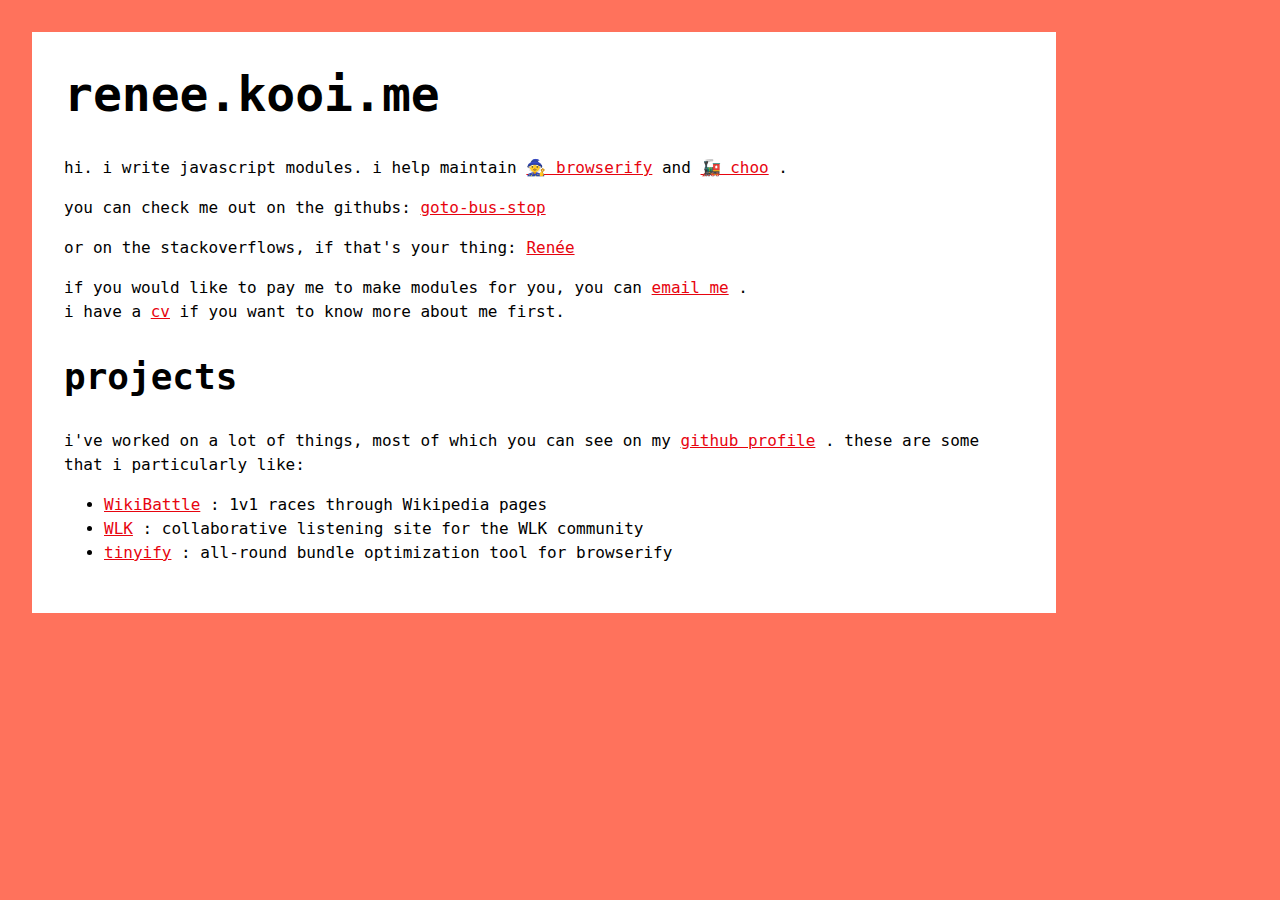
==== index.html @ 8b1dacbf "Deploy goto-bus-stop/goto-bus-stop.github.io to github.com/goto-bus-stop/goto-bus-stop.github.io.git" ====
<!DOCTYPE html><html lang="en-US" dir="ltr"><head><meta charset="utf-8"><meta name="viewport" content="width=device-width, initial-scale=1.0"><script src="/9d01527485b2943f/bundle.js" defer integrity="sha512-nQFSdIWylD/cEnvXlBc1uxZVDsF7clhcb+rvymB2cYhrtKiZuYPA2Rxmu1rwzDS/lxaQJmTQwDzl/CQDT2RlQw=="></script><script>;(function(a){"use strict";var b=function(b,c,d){function e(a){return h.body?a():void setTimeout(function(){e(a)})}function f(){i.addEventListener&&i.removeEventListener("load",f),i.media=d||"all"}var g,h=a.document,i=h.createElement("link");if(c)g=c;else{var j=(h.body||h.getElementsByTagName("head")[0]).childNodes;g=j[j.length-1]}var k=h.styleSheets;i.rel="stylesheet",i.href=b,i.media="only x",e(function(){g.parentNode.insertBefore(i,c?g:g.nextSibling)});var l=function(a){for(var b=i.href,c=k.length;c--;)if(k[c].href===b)return a();setTimeout(function(){l(a)})};return i.addEventListener&&i.addEventListener("load",f),i.onloadcssdefined=l,l(f),i};"undefined"!=typeof exports?exports.loadCSS=b:a.loadCSS=b})("undefined"!=typeof global?global:this);;(function(a){if(a.loadCSS){var b=loadCSS.relpreload={};if(b.support=function(){try{return a.document.createElement("link").relList.supports("preload")}catch(b){return!1}},b.poly=function(){for(var b=a.document.getElementsByTagName("link"),c=0;c<b.length;c++){var d=b[c];"preload"===d.rel&&"style"===d.getAttribute("as")&&(a.loadCSS(d.href,d,d.getAttribute("media")),d.rel=null)}},!b.support()){b.poly();var c=a.setInterval(b.poly,300);a.addEventListener&&a.addEventListener("load",function(){b.poly(),a.clearInterval(c)}),a.attachEvent&&a.attachEvent("onload",function(){a.clearInterval(c)})}}})(this);</script><link rel="manifest" href="/manifest.json"><meta name="description" content=""><meta name="theme-color" content="#fff"><title></title><style>html{line-height:1.15;-webkit-text-size-adjust:100%;}body{margin:0;}h1{font-size:2em;margin:.67em 0;}a{background-color:transparent;}a,article,blockquote,body,code,dd,div,h1,h2,h3,h4,h5,h6,header,html,input[type=email],input[type=number],input[type=password],input[type=tel],input[type=text],input[type=url],li,main,ol,p,pre,table,td,textarea,th,tr,ul{box-sizing:border-box;}.code,code{font-family:Consolas,monaco,monospace;}.lh-title{line-height:1.25;}.lh-copy{line-height:1.5;}.mw8{max-width:64rem;}.dark-red{color:#e7040f;}.bg-white{background-color:#fff;}.bg-light-red{background-color:#ff725c;}.pa4{padding:2rem;}.ma4{margin:2rem;}.mt0{margin-top:0;}.f1{font-size:3rem;}.f2{font-size:2.25rem;}.dim{opacity:1;}.dim,.dim:focus,.dim:hover{transition:opacity .15s ease-in;}.dim:focus,.dim:hover{opacity:.5;}.dim:active{opacity:.8;transition:opacity .15s ease-out;}@media (max-width:425px){._e23239dd>.f1{font-size:2rem;}}</style><link rel="preload" as="style" href="/4756797eb9d18420/bundle.css" onload="this.rel='stylesheet'"></head>
      <body class="bg-light-red">
        
    <main class="code ma4 pa4 lh-copy bg-white mw8 _e23239dd">
      <h1 class="mt0 f1 lh-title">renee.kooi.me</h1>
      <p>
        hi. i write javascript modules. i help
        maintain 
    <a class="dark-red dim" href="https://github.com/browserify/browserify">🧙 browserify</a>
  
        and 
    <a class="dark-red dim" href="https://github.com/choojs/choo">🚂 choo</a>
  .
      </p>
      <p>you can check me out on the githubs: 
    <a class="dark-red dim" href="https://github.com/goto-bus-stop">goto-bus-stop</a>
  </p>
      <p>or on the stackoverflows, if that's your thing: 
    <a class="dark-red dim" href="https://stackoverflow.com/users/591962/ren%C3%A9e">Renée</a>
  </p>
      <p>if you would like to pay me to make modules for you, you can 
    <a class="dark-red dim" href="mailto:renee@kooi.me">email me</a>
  .<br />
         i have a 
    <a class="dark-red dim" href="/cv">cv</a>
   if you want to know more about me first.</p>
      <h2 class="f2 lh-title">projects</h2>
      <p>
        i've worked on a lot of things, most of which you can see on my 
    <a class="dark-red dim" href="https://github.com/goto-bus-stop">github profile</a>
  .
        these are some that i particularly like:
      </p>
      <ul>
        <li>
    <a class="dark-red dim" href="https://wikibattle.me">WikiBattle</a>
   : 1v1 races through Wikipedia pages</li>
        <li>
    <a class="dark-red dim" href="https://wlk.yt">WLK</a>
   : collaborative listening site for the WLK community</li>
        <li>
    <a class="dark-red dim" href="https://github.com/browserify/tinyify">tinyify</a>
   : all-round bundle optimization tool for browserify</li>
      </ul>
    </main>
  
      </body>
    </html>
---- 4756797eb9d18420/bundle.css ----
html{line-height:1.15;-webkit-text-size-adjust:100%}body{margin:0}h1{font-size:2em;margin:.67em 0}hr{box-sizing:content-box;height:0;overflow:visible}pre{font-family:monospace,monospace;font-size:1em}a{background-color:transparent}abbr[title]{border-bottom:none;text-decoration:underline;-webkit-text-decoration:underline dotted;text-decoration:underline dotted}b,strong{font-weight:bolder}code,kbd,samp{font-family:monospace,monospace;font-size:1em}small{font-size:80%}sub,sup{font-size:75%;line-height:0;position:relative;vertical-align:baseline}sub{bottom:-.25em}sup{top:-.5em}img{border-style:none}button,input,textarea{font-family:inherit;font-size:100%;line-height:1.15;margin:0}button,input{overflow:visible}button{text-transform:none}[type=button],[type=reset],[type=submit],button{-webkit-appearance:button}[type=button]::-moz-focus-inner,[type=reset]::-moz-focus-inner,[type=submit]::-moz-focus-inner,button::-moz-focus-inner{border-style:none;padding:0}[type=button]:-moz-focusring,[type=reset]:-moz-focusring,[type=submit]:-moz-focusring,button:-moz-focusring{outline:1px dotted ButtonText}textarea{overflow:auto}[type=checkbox],[type=radio]{box-sizing:border-box;padding:0}[type=number]::-webkit-inner-spin-button,[type=number]::-webkit-outer-spin-button{height:auto}[type=search]{-webkit-appearance:textfield;outline-offset:-2px}[type=search]::-webkit-search-decoration{-webkit-appearance:none}::-webkit-file-upload-button{-webkit-appearance:button;font:inherit}[hidden]{display:none}a,article,blockquote,body,code,dd,div,h1,h2,h3,h4,h5,h6,header,html,input[type=email],input[type=number],input[type=password],input[type=tel],input[type=text],input[type=url],li,main,ol,p,pre,table,td,textarea,th,tr,ul{box-sizing:border-box}img{max-width:100%}.bg-center{background-position:50%}.bg-center{background-repeat:no-repeat}.bg-right{background-position:100%}.bg-right{background-repeat:no-repeat}.bg-left{background-repeat:no-repeat;background-position:0}.br{border-right-style:solid;border-right-width:1px}.b--white{border-color:#fff}.b--white-90{border-color:hsla(0,0%,100%,.9)}.b--white-80{border-color:hsla(0,0%,100%,.8)}.b--white-70{border-color:hsla(0,0%,100%,.7)}.b--white-60{border-color:hsla(0,0%,100%,.6)}.b--white-50{border-color:hsla(0,0%,100%,.5)}.b--white-40{border-color:hsla(0,0%,100%,.4)}.b--white-30{border-color:hsla(0,0%,100%,.3)}.b--white-20{border-color:hsla(0,0%,100%,.2)}.b--white-10{border-color:hsla(0,0%,100%,.1)}.b--white-05{border-color:hsla(0,0%,100%,.05)}.b--white-025{border-color:hsla(0,0%,100%,.025)}.b--white-0125{border-color:hsla(0,0%,100%,.0125)}.b--dark-red{border-color:#e7040f}.b--red{border-color:#ff4136}.b--light-red{border-color:#ff725c}.br0{border-radius:0}.br1{border-radius:.125rem}.br2{border-radius:.25rem}.br3{border-radius:.5rem}.br4{border-radius:1rem}.br-100{border-radius:100%}.br--right{border-bottom-left-radius:0}.br--right{border-top-left-radius:0}.br--left{border-top-right-radius:0;border-bottom-right-radius:0}.br-0{border-right-width:0}.pre{overflow-x:auto;overflow-y:hidden;overflow:scroll}.right-0{right:0}.left-0{left:0}.right-1{right:1rem}.left-1{left:1rem}.right-2{right:2rem}.left-2{left:2rem}.right--1{right:-1rem}.left--1{left:-1rem}.right--2{right:-2rem}.left--2{left:-2rem}.cb{clear:both}.self-start{align-self:flex-start}.self-end{align-self:flex-end}.self-center{align-self:center}.code,code{font-family:Consolas,monaco,monospace}.i{font-style:italic}.normal{font-weight:400}.b{font-weight:700}.h1{height:1rem}.h2{height:2rem}.h3{height:4rem}.h4{height:8rem}.h5{height:16rem}.h-25{height:25%}.h-50{height:50%}.h-75{height:75%}.h-100{height:100%}.lh-title{line-height:1.25}.lh-copy{line-height:1.5}.link{text-decoration:none}.link,.link:active,.link:focus,.link:hover,.link:link,.link:visited{transition:color .15s ease-in}.link:focus{outline:1px dotted currentColor}.list{list-style-type:none}.mw-100{max-width:100%}.mw1{max-width:1rem}.mw2{max-width:2rem}.mw3{max-width:4rem}.mw4{max-width:8rem}.mw5{max-width:16rem}.mw6{max-width:32rem}.mw7{max-width:48rem}.mw8{max-width:64rem}.mw9{max-width:96rem}.w1{width:1rem}.w2{width:2rem}.w3{width:4rem}.w4{width:8rem}.w5{width:16rem}.w-10{width:10%}.w-20{width:20%}.w-25{width:25%}.w-30{width:30%}.w-33{width:33%}.w-34{width:34%}.w-40{width:40%}.w-50{width:50%}.w-60{width:60%}.w-70{width:70%}.w-75{width:75%}.w-80{width:80%}.w-90{width:90%}.w-100{width:100%}.o-100{opacity:1}.o-90{opacity:.9}.o-80{opacity:.8}.o-70{opacity:.7}.o-60{opacity:.6}.o-50{opacity:.5}.o-40{opacity:.4}.o-30{opacity:.3}.o-20{opacity:.2}.o-10{opacity:.1}.o-05{opacity:.05}.o-025{opacity:.025}.o-0{opacity:0}.white-90{color:hsla(0,0%,100%,.9)}.white-80{color:hsla(0,0%,100%,.8)}.white-70{color:hsla(0,0%,100%,.7)}.white-60{color:hsla(0,0%,100%,.6)}.white-50{color:hsla(0,0%,100%,.5)}.white-40{color:hsla(0,0%,100%,.4)}.white-30{color:hsla(0,0%,100%,.3)}.white-20{color:hsla(0,0%,100%,.2)}.white-10{color:hsla(0,0%,100%,.1)}.white{color:#fff}.dark-red{color:#e7040f}.red{color:#ff4136}.light-red{color:#ff725c}.bg-white-90{background-color:hsla(0,0%,100%,.9)}.bg-white-80{background-color:hsla(0,0%,100%,.8)}.bg-white-70{background-color:hsla(0,0%,100%,.7)}.bg-white-60{background-color:hsla(0,0%,100%,.6)}.bg-white-50{background-color:hsla(0,0%,100%,.5)}.bg-white-40{background-color:hsla(0,0%,100%,.4)}.bg-white-30{background-color:hsla(0,0%,100%,.3)}.bg-white-20{background-color:hsla(0,0%,100%,.2)}.bg-white-10{background-color:hsla(0,0%,100%,.1)}.bg-white{background-color:#fff}.bg-dark-red{background-color:#e7040f}.bg-red{background-color:#ff4136}.bg-light-red{background-color:#ff725c}.pa0{padding:0}.pa1{padding:.25rem}.pa2{padding:.5rem}.pa3{padding:1rem}.pa4{padding:2rem}.pa5{padding:4rem}.pa6{padding:8rem}.pa7{padding:16rem}.ma0{margin:0}.ma1{margin:.25rem}.ma2{margin:.5rem}.ma3{margin:1rem}.ma4{margin:2rem}.ma5{margin:4rem}.ma6{margin:8rem}.ma7{margin:16rem}.mt0{margin-top:0}.mt1{margin-top:.25rem}.mt2{margin-top:.5rem}.mt3{margin-top:1rem}.mt4{margin-top:2rem}.mt5{margin-top:4rem}.mt6{margin-top:8rem}.mt7{margin-top:16rem}.tr{text-align:right}.f-6{font-size:6rem}.f-5{font-size:5rem}.f1{font-size:3rem}.f2{font-size:2.25rem}.f3{font-size:1.5rem}.f4{font-size:1.25rem}.f5{font-size:1rem}.f6{font-size:.875rem}.f7{font-size:.75rem}.measure{max-width:30em}.center{margin-left:auto}.center{margin-right:auto}.pre{white-space:pre}.dim{opacity:1}.dim,.dim:focus,.dim:hover{transition:opacity .15s ease-in}.dim:focus,.dim:hover{opacity:.5}.dim:active{opacity:.8;transition:opacity .15s ease-out}.z-0{z-index:0}.z-1{z-index:1}.z-2{z-index:2}.z-3{z-index:3}.z-4{z-index:4}.z-5{z-index:5}.z-999{z-index:999}.z-9999{z-index:9999}.z-max{z-index:2147483647}@media screen and (min-width:30em) and (max-width:60em){.bg-center-m{background-position:50%}.bg-center-m{background-repeat:no-repeat}.bg-right-m{background-position:100%}.bg-right-m{background-repeat:no-repeat}.bg-left-m{background-repeat:no-repeat;background-position:0}.br-m{border-right-style:solid;border-right-width:1px}.br0-m{border-radius:0}.br1-m{border-radius:.125rem}.br2-m{border-radius:.25rem}.br3-m{border-radius:.5rem}.br4-m{border-radius:1rem}.br-100-m{border-radius:100%}.br--right-m{border-bottom-left-radius:0}.br--right-m{border-top-left-radius:0}.br--left-m{border-top-right-radius:0;border-bottom-right-radius:0}.br-0-m{border-right-width:0}.left-0-m{left:0}.right-0-m{right:0}.left-1-m{left:1rem}.right-1-m{right:1rem}.left-2-m{left:2rem}.right-2-m{right:2rem}.right--1-m{right:-1rem}.left--1-m{left:-1rem}.right--2-m{right:-2rem}.left--2-m{left:-2rem}.cb-m{clear:both}.self-start-m{align-self:flex-start}.self-end-m{align-self:flex-end}.self-center-m{align-self:center}.i-m{font-style:italic}.normal-m{font-weight:400}.b-m{font-weight:700}.h1-m{height:1rem}.h2-m{height:2rem}.h3-m{height:4rem}.h4-m{height:8rem}.h5-m{height:16rem}.h-25-m{height:25%}.h-50-m{height:50%}.h-75-m{height:75%}.h-100-m{height:100%}.lh-title-m{line-height:1.25}.lh-copy-m{line-height:1.5}.mw-100-m{max-width:100%}.mw1-m{max-width:1rem}.mw2-m{max-width:2rem}.mw3-m{max-width:4rem}.mw4-m{max-width:8rem}.mw5-m{max-width:16rem}.mw6-m{max-width:32rem}.mw7-m{max-width:48rem}.mw8-m{max-width:64rem}.mw9-m{max-width:96rem}.w1-m{width:1rem}.w2-m{width:2rem}.w3-m{width:4rem}.w4-m{width:8rem}.w5-m{width:16rem}.w-10-m{width:10%}.w-20-m{width:20%}.w-25-m{width:25%}.w-30-m{width:30%}.w-33-m{width:33%}.w-34-m{width:34%}.w-40-m{width:40%}.w-50-m{width:50%}.w-60-m{width:60%}.w-70-m{width:70%}.w-75-m{width:75%}.w-80-m{width:80%}.w-90-m{width:90%}.w-100-m{width:100%}.pa0-m{padding:0}.pa1-m{padding:.25rem}.pa2-m{padding:.5rem}.pa3-m{padding:1rem}.pa4-m{padding:2rem}.pa5-m{padding:4rem}.pa6-m{padding:8rem}.pa7-m{padding:16rem}.ma0-m{margin:0}.ma1-m{margin:.25rem}.ma2-m{margin:.5rem}.ma3-m{margin:1rem}.ma4-m{margin:2rem}.ma5-m{margin:4rem}.ma6-m{margin:8rem}.ma7-m{margin:16rem}.mt0-m{margin-top:0}.mt1-m{margin-top:.25rem}.mt2-m{margin-top:.5rem}.mt3-m{margin-top:1rem}.mt4-m{margin-top:2rem}.mt5-m{margin-top:4rem}.mt6-m{margin-top:8rem}.mt7-m{margin-top:16rem}.tr-m{text-align:right}.f-6-m{font-size:6rem}.f-5-m{font-size:5rem}.f1-m{font-size:3rem}.f2-m{font-size:2.25rem}.f3-m{font-size:1.5rem}.f4-m{font-size:1.25rem}.f5-m{font-size:1rem}.f6-m{font-size:.875rem}.f7-m{font-size:.75rem}.measure-m{max-width:30em}.center-m{margin-left:auto}.center-m{margin-right:auto}.pre-m{white-space:pre}}@media screen and (min-width:60em){.bg-center-l{background-position:50%}.bg-center-l{background-repeat:no-repeat}.bg-right-l{background-position:100%}.bg-right-l{background-repeat:no-repeat}.bg-left-l{background-repeat:no-repeat;background-position:0}.br-l{border-right-style:solid;border-right-width:1px}.br0-l{border-radius:0}.br1-l{border-radius:.125rem}.br2-l{border-radius:.25rem}.br3-l{border-radius:.5rem}.br4-l{border-radius:1rem}.br-100-l{border-radius:100%}.br--right-l{border-bottom-left-radius:0}.br--right-l{border-top-left-radius:0}.br--left-l{border-top-right-radius:0;border-bottom-right-radius:0}.br-0-l{border-right-width:0}.left-0-l{left:0}.right-0-l{right:0}.left-1-l{left:1rem}.right-1-l{right:1rem}.left-2-l{left:2rem}.right-2-l{right:2rem}.right--1-l{right:-1rem}.left--1-l{left:-1rem}.right--2-l{right:-2rem}.left--2-l{left:-2rem}.cb-l{clear:both}.self-start-l{align-self:flex-start}.self-end-l{align-self:flex-end}.self-center-l{align-self:center}.i-l{font-style:italic}.normal-l{font-weight:400}.b-l{font-weight:700}.h1-l{height:1rem}.h2-l{height:2rem}.h3-l{height:4rem}.h4-l{height:8rem}.h5-l{height:16rem}.h-25-l{height:25%}.h-50-l{height:50%}.h-75-l{height:75%}.h-100-l{height:100%}.lh-title-l{line-height:1.25}.lh-copy-l{line-height:1.5}.mw-100-l{max-width:100%}.mw1-l{max-width:1rem}.mw2-l{max-width:2rem}.mw3-l{max-width:4rem}.mw4-l{max-width:8rem}.mw5-l{max-width:16rem}.mw6-l{max-width:32rem}.mw7-l{max-width:48rem}.mw8-l{max-width:64rem}.mw9-l{max-width:96rem}.w1-l{width:1rem}.w2-l{width:2rem}.w3-l{width:4rem}.w4-l{width:8rem}.w5-l{width:16rem}.w-10-l{width:10%}.w-20-l{width:20%}.w-25-l{width:25%}.w-30-l{width:30%}.w-33-l{width:33%}.w-34-l{width:34%}.w-40-l{width:40%}.w-50-l{width:50%}.w-60-l{width:60%}.w-70-l{width:70%}.w-75-l{width:75%}.w-80-l{width:80%}.w-90-l{width:90%}.w-100-l{width:100%}.pa0-l{padding:0}.pa1-l{padding:.25rem}.pa2-l{padding:.5rem}.pa3-l{padding:1rem}.pa4-l{padding:2rem}.pa5-l{padding:4rem}.pa6-l{padding:8rem}.pa7-l{padding:16rem}.ma0-l{margin:0}.ma1-l{margin:.25rem}.ma2-l{margin:.5rem}.ma3-l{margin:1rem}.ma4-l{margin:2rem}.ma5-l{margin:4rem}.ma6-l{margin:8rem}.ma7-l{margin:16rem}.mt0-l{margin-top:0}.mt1-l{margin-top:.25rem}.mt2-l{margin-top:.5rem}.mt3-l{margin-top:1rem}.mt4-l{margin-top:2rem}.mt5-l{margin-top:4rem}.mt6-l{margin-top:8rem}.mt7-l{margin-top:16rem}.tr-l{text-align:right}.f-6-l{font-size:6rem}.f-5-l{font-size:5rem}.f1-l{font-size:3rem}.f2-l{font-size:2.25rem}.f3-l{font-size:1.5rem}.f4-l{font-size:1.25rem}.f5-l{font-size:1rem}.f6-l{font-size:.875rem}.f7-l{font-size:.75rem}.measure-l{max-width:30em}.center-l{margin-left:auto}.center-l{margin-right:auto}.pre-l{white-space:pre}}@media (max-width:425px){._e23239dd>.f1{font-size:2rem}}
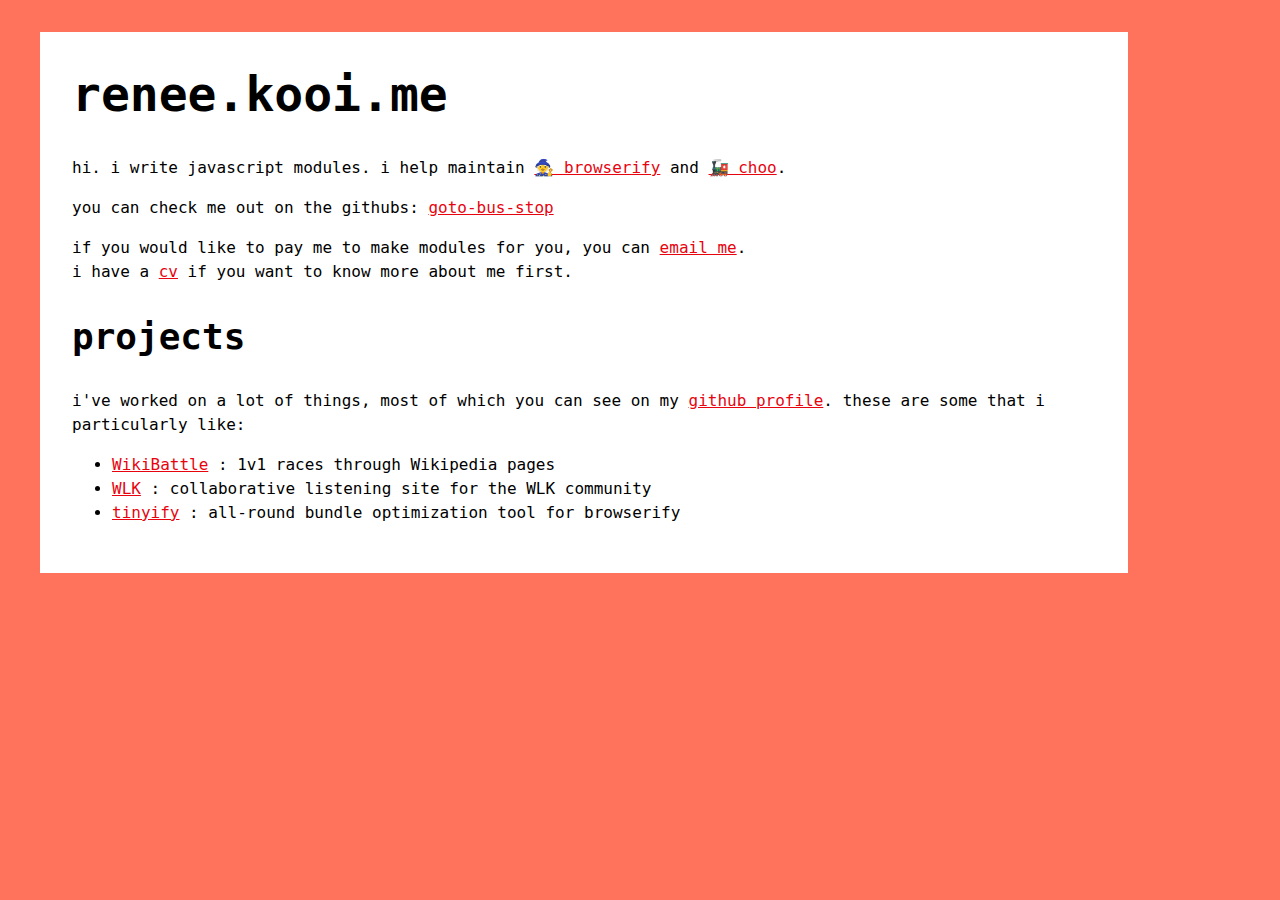
==== commit 220bbbf1: "remove choo" ====
--- a/index.html
+++ b/index.html
@@ -1,48 +1,41 @@
-<!DOCTYPE html><html lang="en-US" dir="ltr"><head><meta charset="utf-8"><meta name="viewport" content="width=device-width, initial-scale=1.0"><script src="/9d01527485b2943f/bundle.js" defer integrity="sha512-nQFSdIWylD/cEnvXlBc1uxZVDsF7clhcb+rvymB2cYhrtKiZuYPA2Rxmu1rwzDS/lxaQJmTQwDzl/CQDT2RlQw=="></script><script>;(function(a){"use strict";var b=function(b,c,d){function e(a){return h.body?a():void setTimeout(function(){e(a)})}function f(){i.addEventListener&&i.removeEventListener("load",f),i.media=d||"all"}var g,h=a.document,i=h.createElement("link");if(c)g=c;else{var j=(h.body||h.getElementsByTagName("head")[0]).childNodes;g=j[j.length-1]}var k=h.styleSheets;i.rel="stylesheet",i.href=b,i.media="only x",e(function(){g.parentNode.insertBefore(i,c?g:g.nextSibling)});var l=function(a){for(var b=i.href,c=k.length;c--;)if(k[c].href===b)return a();setTimeout(function(){l(a)})};return i.addEventListener&&i.addEventListener("load",f),i.onloadcssdefined=l,l(f),i};"undefined"!=typeof exports?exports.loadCSS=b:a.loadCSS=b})("undefined"!=typeof global?global:this);;(function(a){if(a.loadCSS){var b=loadCSS.relpreload={};if(b.support=function(){try{return a.document.createElement("link").relList.supports("preload")}catch(b){return!1}},b.poly=function(){for(var b=a.document.getElementsByTagName("link"),c=0;c<b.length;c++){var d=b[c];"preload"===d.rel&&"style"===d.getAttribute("as")&&(a.loadCSS(d.href,d,d.getAttribute("media")),d.rel=null)}},!b.support()){b.poly();var c=a.setInterval(b.poly,300);a.addEventListener&&a.addEventListener("load",function(){b.poly(),a.clearInterval(c)}),a.attachEvent&&a.attachEvent("onload",function(){a.clearInterval(c)})}}})(this);</script><link rel="manifest" href="/manifest.json"><meta name="description" content=""><meta name="theme-color" content="#fff"><title></title><style>html{line-height:1.15;-webkit-text-size-adjust:100%;}body{margin:0;}h1{font-size:2em;margin:.67em 0;}a{background-color:transparent;}a,article,blockquote,body,code,dd,div,h1,h2,h3,h4,h5,h6,header,html,input[type=email],input[type=number],input[type=password],input[type=tel],input[type=text],input[type=url],li,main,ol,p,pre,table,td,textarea,th,tr,ul{box-sizing:border-box;}.code,code{font-family:Consolas,monaco,monospace;}.lh-title{line-height:1.25;}.lh-copy{line-height:1.5;}.mw8{max-width:64rem;}.dark-red{color:#e7040f;}.bg-white{background-color:#fff;}.bg-light-red{background-color:#ff725c;}.pa4{padding:2rem;}.ma4{margin:2rem;}.mt0{margin-top:0;}.f1{font-size:3rem;}.f2{font-size:2.25rem;}.dim{opacity:1;}.dim,.dim:focus,.dim:hover{transition:opacity .15s ease-in;}.dim:focus,.dim:hover{opacity:.5;}.dim:active{opacity:.8;transition:opacity .15s ease-out;}@media (max-width:425px){._e23239dd>.f1{font-size:2rem;}}</style><link rel="preload" as="style" href="/4756797eb9d18420/bundle.css" onload="this.rel='stylesheet'"></head>
-      <body class="bg-light-red">
-        
-    <main class="code ma4 pa4 lh-copy bg-white mw8 _e23239dd">
-      <h1 class="mt0 f1 lh-title">renee.kooi.me</h1>
-      <p>
-        hi. i write javascript modules. i help
-        maintain 
-    <a class="dark-red dim" href="https://github.com/browserify/browserify">🧙 browserify</a>
-  
-        and 
-    <a class="dark-red dim" href="https://github.com/choojs/choo">🚂 choo</a>
-  .
-      </p>
-      <p>you can check me out on the githubs: 
-    <a class="dark-red dim" href="https://github.com/goto-bus-stop">goto-bus-stop</a>
-  </p>
-      <p>or on the stackoverflows, if that's your thing: 
-    <a class="dark-red dim" href="https://stackoverflow.com/users/591962/ren%C3%A9e">Renée</a>
-  </p>
-      <p>if you would like to pay me to make modules for you, you can 
-    <a class="dark-red dim" href="mailto:renee@kooi.me">email me</a>
-  .<br />
-         i have a 
-    <a class="dark-red dim" href="/cv">cv</a>
-   if you want to know more about me first.</p>
-      <h2 class="f2 lh-title">projects</h2>
-      <p>
-        i've worked on a lot of things, most of which you can see on my 
-    <a class="dark-red dim" href="https://github.com/goto-bus-stop">github profile</a>
-  .
-        these are some that i particularly like:
-      </p>
-      <ul>
-        <li>
-    <a class="dark-red dim" href="https://wikibattle.me">WikiBattle</a>
-   : 1v1 races through Wikipedia pages</li>
-        <li>
-    <a class="dark-red dim" href="https://wlk.yt">WLK</a>
-   : collaborative listening site for the WLK community</li>
-        <li>
-    <a class="dark-red dim" href="https://github.com/browserify/tinyify">tinyify</a>
-   : all-round bundle optimization tool for browserify</li>
-      </ul>
-    </main>
-  
-      </body>
-    </html>+<!DOCTYPE html>
+<html lang="en-US" dir="ltr">
+<head>
+  <meta charset="utf-8">
+  <meta name="viewport" content="width=device-width, initial-scale=1.0">
+  <link rel="manifest" href="/manifest.json">
+  <meta name="description" content="">
+  <meta name="theme-color" content="#ff725c">
+  <title>renee.kooi.me</title>
+  <link rel="stylesheet" href="/style.css">
+</head>
+<body>
+  <main>
+    <h1>renee.kooi.me</h1>
+    <p>
+      hi. i write javascript modules.
+      i help maintain <a href="https://github.com/browserify/browserify">🧙 browserify</a> and <a href="https://github.com/choojs/choo">🚂 choo</a>.
+    </p>
+    <p>
+      you can check me out on the githubs: <a href="https://github.com/goto-bus-stop">goto-bus-stop</a></p>
+    </p>
+    <p>
+      if you would like to pay me to make modules for you, you can
+      <a href="mailto:renee@kooi.me">email me</a>.<br>
+      i have a <a href="/cv">cv</a> if you want to know
+      more about me first.
+    </p>
+    <h2>projects</h2>
+    <p>
+      i've worked on a lot of things, most of which you can see on my
+      <a href="https://github.com/goto-bus-stop">github profile</a>.
+      these are some that i particularly like:
+    </p>
+    <ul>
+      <li><a href="https://wikibattle.me">WikiBattle</a> : 1v1 races through Wikipedia pages</li>
+      <li><a href="https://wlk.yt">WLK</a> : collaborative listening site for the WLK community</li>
+      <li><a href="https://github.com/browserify/tinyify">tinyify</a> : all-round bundle optimization tool for browserify</li>
+    </ul>
+  </main>
+</body>
+</html>
--- a/style.css
+++ b/style.css
@@ -0,0 +1,43 @@
+body {
+  background-color: #ff725c;
+}
+
+main {
+  background-color: #fff;
+  margin: 2rem;
+  padding: 2rem;
+  line-height: 1.5;
+  max-width: 64rem;
+  font-family: Consolas, monaco, monospace;
+}
+
+h1 {
+  margin-top: 0;
+  line-height: 1.25;
+  font-size: 3rem;
+}
+
+h2 {
+  line-height: 1.25;
+  font-size: 2.25rem;
+}
+
+a {
+  color: #e7040f;
+  opacity: 1;
+  transition: opacity .15s ease-in;
+}
+a:hover, a:focus {
+  opacity: 0.5;
+  transition: opacity .15s ease-out;
+}
+a:active {
+  opacity: 0.8;
+  transition: opacity .15s ease-out;
+}
+
+img.icon {
+  width: 1rem;
+  height: 1rem;
+  vertical-align: middle;
+}
